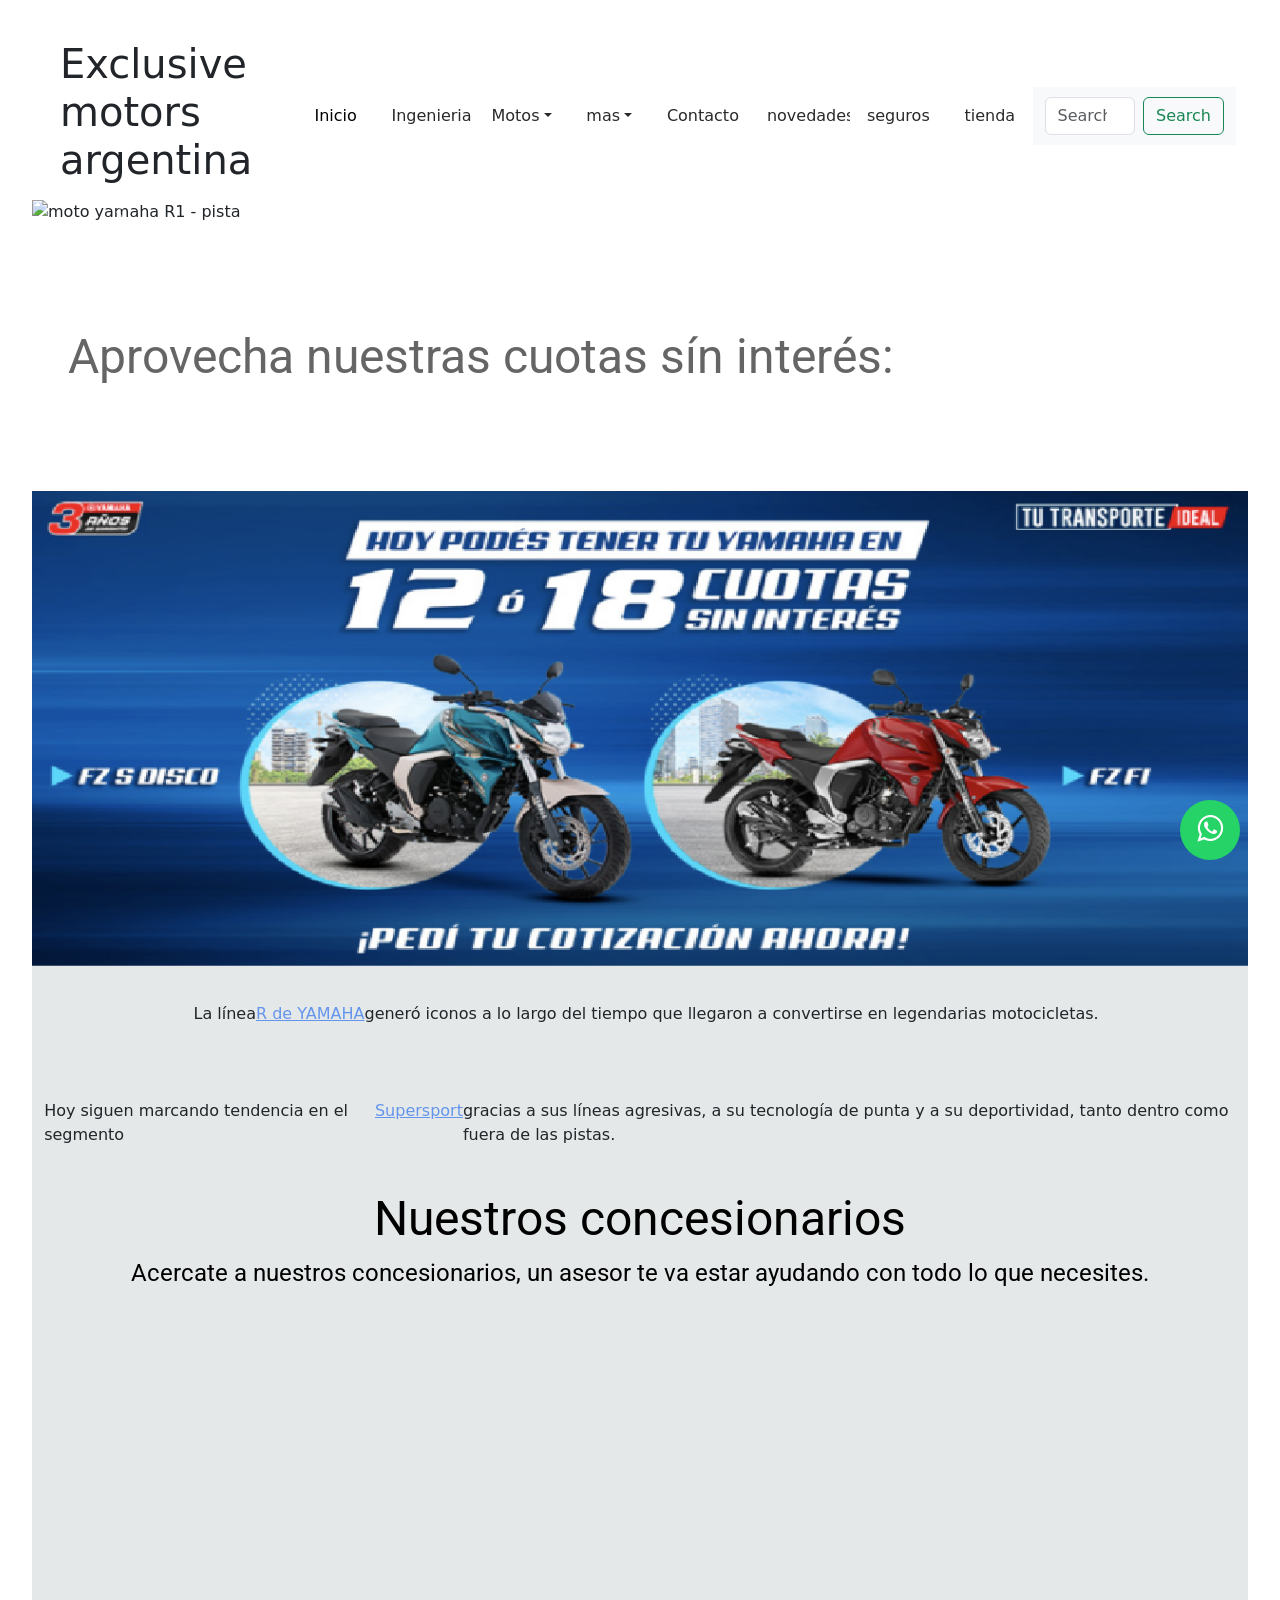
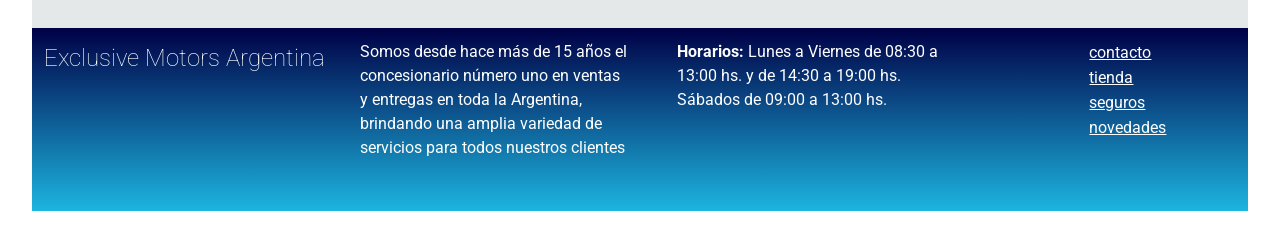
==== index.html @ c3d5702a "ultimos ajustes" ====
<!DOCTYPE html>
<html lang="en">

<head>
  <meta charset="UTF-8">
  <meta name="viewport" content="width=device-width, initial-scale=1.0, maximum-scale=5">

 <!--meta tags-->

  <meta name="description" content="Motos y motocicletas de calle, Enduro, Motocross, Deportivas, Touring y Custom; Cuatriciclos Deportivos, Utilitarios. Motores fuera de borda; Productos de fuerza y lubricantes.">
  <meta name="keywords" content="Motos, yamaha, motores, cuotas, touring, enduro, naked, linea R, Supersport, carrera, pista, fuerza, fuera de borda">
  <meta name="author" content="Exclusive motors Argentina">
  <meta name="copy" content=""> 
  
 
 
  <!--Open graph-->

  <meta property="og:title" content="Exclusive motors argentina">
  <meta property="og:description" content="Motos y motocicletas de calle, Enduro, Motocross, Deportivas, Touring y Custom; Cuatriciclos Deportivos, Utilitarios. Motores fuera de borda; Productos de fuerza y lubricantes.">
  <meta property="og:site_name" content="motors argentina">
  <meta property="og:image" content="motors argentina">  <!-- en este luego ira laurl de la imagen, cuando la pagina este subida -->
  <meta property="og:locale" content="es_ES">

  <!-- Favicon-->

  <link rel="shortcut icon" href="img/favicon.ico" type="image/x-icon">

  <!--linkeo al archivo css-->
  <link rel="stylesheet" href="./css/style.css">
  <link rel="preconnect" href="https://fonts.googleapis.com">
  <link rel="preconnect" href="https://fonts.gstatic.com" crossorigin>
  <link href="https://fonts.googleapis.com/css2?family=Roboto:wght@100&display=swap" rel="stylesheet">
  <!-- link bootstrap-->
  <link href="https://cdn.jsdelivr.net/npm/bootstrap@5.0.2/dist/css/bootstrap.min.css" rel="stylesheet"
  integrity="sha384-EVSTQN3/azprG1Anm3QDgpJLIm9Nao0Yz1ztcQTwFspd3yD65VohhpuuCOmLASjC" crossorigin="anonymous">
  <link rel="stylesheet" href="https://stackpath.bootstrapcdn.com/font-awesome/4.7.0/css/font-awesome.min.css">
  <title>Exclusive motors argentina -concecionario oficial argentina</title>
</head>

<body>


  <section class="margenesGlobales" id=" grillaGeneral">

    



    <header class="site-navbar">

      <nav class="navbar navbar-expand-lg navbar-white bg-white">
        <div class="container-fluid">
          <a class="navbar-brand" href=""></a>
          <h1>Exclusive motors argentina</h1>
          <button class="navbar-toggler" type="button" data-bs-toggle="collapse" data-bs-target="#navbarNav"
            aria-controls="navbarNav" aria-expanded="false" aria-label="Toggle navigation">
            <span class="navbar-toggler-icon"> <img class="botonHamburguesa" src="img/boton.PNG" alt="boton hamburquesa menu"></span>
          </button>
          <div class="collapse navbar-collapse justify-content-end" id="navbarNav">
            <ul class="navbar-nav">
              <li class="nav-item">
                <a class="nav-link active" aria-current="page" href="index.html">Inicio</a>
              </li>

              <li class="nav-item dropdown">
                <a class="nav-link dropdown-toggle" href="#" id="navbarDarkDropdownMenuLink" role="button"
                  data-bs-toggle="dropdown" aria-expanded="false">Ingenieria</a>

               <ul class="dropdown-menu ">
                  <li class="dropdown-itemDos"><a class="dropdown-item dropdown-itemDos" href="#">Innovación</a></li>
                  <li class="dropdown-itemDos"><a class="dropdown-item" href="#">Safety 360º</a></li>
                  <li class="dropdown-itemDos"><a class="dropdown-item" href="#"> Técnica al detalle.</a></li>
                </ul>
              </li>
              <li class="nav-item dropdown">
                <a class="nav-link dropdown-toggle" href="#" id="navbarDarkDropdownMenuLink" role="button"
                  data-bs-toggle="dropdown" aria-expanded="false">Motos</a>

               <ul class="dropdown-menu ">
                  <li class="dropdown-itemDos"><a class="dropdown-item" href="#">Sport</a></li>
                  <li class="dropdown-itemDos"><a class="dropdown-item" href="#">Roadster</a></li>
                  <li class="dropdown-itemDos"><a class="dropdown-item" href="#">Heritage</a></li>
                  <li class="dropdown-itemDos"><a class="dropdown-item" href="#">Adventure</a></li>
                  <li class="dropdown-itemDos"><a class="dropdown-item" href="#">Tour</a></li>
                  <li class="dropdown-itemDos"><a class="dropdown-item" href="#">Urban Mobility</a></li>
                  <li class="dropdown-itemDos"><a class="dropdown-item" href="#"> Todos los modelos</a></li>
                </ul>
              </li>

              <li class="nav-item dropdown">
                <a class="nav-link dropdown-toggle" href="#" id="navbarDarkDropdownMenuLink"
                  role="button" data-bs-toggle="dropdown" aria-expanded="false">mas</a>

               <ul class="dropdown-menu ">
                  <li class="dropdown-itemDos"><a class="dropdown-item" href="#"> Postventa</a></li>
                  <li class="dropdown-itemDos"><a class="dropdown-item" href="#">Academia de Manejo</a></li>
                  <li class="dropdown-itemDos"><a class="dropdown-item" href="#">Contacto</a></li>
                  <li class="dropdown-itemDos"><a class="dropdown-item" href="#">Empresa</a></li>
                </ul>
              </li>
              <li class="nav-item">
                <a class="nav-link" href="html/contacto.html">Contacto</a>
              </li>
              <li class="nav-item">
                <a class="nav-link" href="html/novedades.html">novedades</a>
              </li>
              <li class="nav-item">
                <a class="nav-link" href="html/seguros.html">seguros</a>
              </li>
              <li class="nav-item">
                <a class="nav-link" href="html/tienda.html">tienda</a>
              </li>
              <nav class="navbar navbar-light bg-light">
                <div class="container-fluid">
                  <form class="d-flex">
                    <input class="form-control me-2" type="search" placeholder="Search" aria-label="Search">
                    <button class="btn btn-outline-success" type="submit">Search</button>
                  </form>
                </div>
              </nav>
            </ul>
          </div>
        </div>
      </nav>

      <div id="carouselExampleControls" class="carousel slide" data-bs-ride="carousel">
        <div class="carousel-inner">
          <div class="carousel-item active">
            <img src="img/fotocarousel1.png" class="d-block w-100" alt="moto yamaha R1 - pista">
          </div>
          <div class="carousel-item">
            <img src="img/fotocarousel2.png" class="d-block w-100" alt="foto modelo yamaha">
          </div>
          <div class="carousel-item">
            <img src="img/fotocarousel3.png" class="d-block w-100" alt="foto moto logo yamaha">
          </div>
          <div class="carousel-item">
            <img src="img/fotocarousel4.png" class="d-block w-100" alt="foto grafica yamaha R3 en pista">
          </div>
          <div class="carousel-item">
            <img src="img/fotocarousel5.png" class="d-block w-100" alt="foto frente de yamaha R25">
          </div>
        </div>
        <button class="carousel-control-prev" type="button" data-bs-target="#carouselExampleControls"
          data-bs-slide="prev">
          <span class="carousel-control-prev-icon" aria-hidden="true"></span>
          <span class="visually-hidden">Previous</span>
        </button>
        <button class="carousel-control-next" type="button" data-bs-target="#carouselExampleControls"
          data-bs-slide="next">
          <span class="carousel-control-next-icon" aria-hidden="true"></span>
          <span class="visually-hidden">Next</span>
        </button>
      </div>
    </header>

    <a href="https://wa.me/01157613655?text=Quiero%20contactarme%20con%20un%20%asesor" class="whatsapp" target="_blank" rel="noopener"> <i class="fa fa-whatsapp whatsapp-icon"></i></a>



   



    <section id="aprovecha">
      <!--se coloca enlace absoluto con imagen de referencia-->

      <p>Aprovecha nuestras cuotas sín interés:</p>

      <a
        href="https://landings.yamaha-motor.com.ar/hoy-podes-tener-tu-yamaha-en-12-y-18-cuotas-sin-interes-fz-fi-fz-s-disco?utm_source=sitio&utm_medium=slidehome&utm_campaign=fz-fi-fz-s-disco">


        <img src="img/foto-cuotas.png" alt="foto con enlace a pagina de yamaha para compra en cuotas sin interes">

      </a>


    </section>



    <section id="descripcion" class="parrafoDescripcion fondoDescripcion" id="textoDescripcion">

      

      <p>La línea <a href="https://www.16valvulas.com.ar/yamaha-motor-argentina-anuncio-el-lanzamiento-de-la-linea-r-y-mt-bajo-el-concepto-revolucionate/" class="links-descripcion">R de YAMAHA</a> generó iconos a lo largo del tiempo que llegaron a convertirse en legendarias motocicletas.</p>

      <p>Hoy siguen marcando tendencia en el segmento <a href="https://www.yamaha-motor.com.ar/productos/motos/supersport" class="links-descripcion">Supersport</a> gracias a sus líneas agresivas, a su tecnología de punta y a su deportividad, tanto dentro como fuera de las pistas.</p>

    </section>


    <section id="concesionarios">

      <p class="titulos-2">
        Nuestros concesionarios
      </p>

      <p class="texto-concecionario">
        Acercate a nuestros concesionarios, un asesor te va estar ayudando con todo lo que necesites.
      </p>


    </section>


    <section class="alineacion-video-mapa fondoVideoMapa" id="videoMapa">



      <!--se trajo video de youtube, con contenido de motos-->

      <iframe width="500" height="300" src="https://www.youtube.com/embed/rLHcvOAVk74" title="YouTube video player"
        frameborder="0" allow="accelerometer; autoplay; clipboard-write; encrypted-media; gyroscope; picture-in-picture"
        allowfullscreen>

      </iframe>



      <!--se ingreso mapa interactivo con referencia de un concesionario-->

      <iframe
        src="https://www.google.com/maps/embed?pb=!1m18!1m12!1m3!1d52516.429315654146!2d-58.40936522325816!3d-34.647711031719474!2m3!1f0!2f0!3f0!3m2!1i1024!2i768!4f13.1!3m3!1m2!1s0x95bccbaf38d71501%3A0xfbb5e408a9bd935f!2sCycles%20Motoshop%20Concesionario%20Yamaha!5e0!3m2!1ses!2sar!4v1625769912890!5m2!1ses!2sar"
        width="500" height="300" style="border:0;" allowfullscreen="" loading="lazy" class="mapa" title="mapa con ubicacion de concecionario">
      </iframe>


    </section>


    <footer>

      <p class="tituloFooter">Exclusive Motors Argentina</p>

      <p class="textoFooter"> 

        Somos desde hace más de 15 años el concesionario número uno en ventas y entregas en toda la Argentina, brindando una amplia variedad de servicios para todos nuestros clientes
      </p>


      <p class="textoFooter">
        <b>Horarios:</b> 
        Lunes a Viernes de 08:30 a 13:00 hs. y de 14:30 a 19:00 hs.

        Sábados de 09:00 a 13:00 hs.
      </p>

      <ul>
       <li> <a href="html/contacto.html" class="link">contacto</a></li>
       <li> <a href="html/tienda.html" class="link">tienda</a></li>
       <li> <a href="html/seguros.html" class="link">seguros</a></li>
       <li> <a href="html/novedades.html" class="link">novedades</a></li>

      </ul>
      
      
    </footer>
    



  </section>

  <script src="https://cdn.jsdelivr.net/npm/@popperjs/core@2.9.2/dist/umd/popper.min.js"
    integrity="sha384-IQsoLXl5PILFhosVNubq5LC7Qb9DXgDA9i+tQ8Zj3iwWAwPtgFTxbJ8NT4GN1R8p"
    crossorigin="anonymous"></script>
  <script src="https://cdn.jsdelivr.net/npm/bootstrap@5.0.2/dist/js/bootstrap.min.js"
    integrity="sha384-cVKIPhGWiC2Al4u+LWgxfKTRIcfu0JTxR+EQDz/bgldoEyl4H0zUF0QKbrJ0EcQF"
    crossorigin="anonymous"></script>

</body>

</html>
---- css/style.css ----
* {
  margin: 0%;
  padding: 0%;
}

/* clases para todo el index.html*/
.ul-principal {
  list-style: none;
  display: flex;
  left: 0px;
}

.ul-principal .sub li {
  width: 200px;
}

li {
  width: 100px;
  background-color: white;
  padding-top: 1%;
  padding-left: 1%;
  padding-right: 1%;
  padding-bottom: 1%;
}

.links {
  color: black;
}

.botones {
  width: 100px;
  height: 100px;
  float: right;
  background-color: lightslategray;
  border-radius: 50%;
  transition: all 1.5s ease;
  font-family: "Roboto", sans-serif;
  font-size: x-large;
  border: black solid;
}

.contactoBoton {
  color: black;
}

#carouselExampleControls div div img {
  height: 10%;
}

.margen-superior {
  margin-top: 10px;
  display: block;
}

#aprovecha {
  background: white;
}
#aprovecha p {
  font-family: "Roboto", sans-serif;
  color: black;
  font-size: 300%;
  opacity: 0.6;
  display: flex;
  justify-content: left;
  flex-wrap: wrap;
  padding-top: 8%;
  padding-bottom: 8%;
  padding-left: 3%;
}
#aprovecha a img {
  height: auto;
  width: 100%;
}

.parrafoDescripcion > p {
  background-color: #e5e8e8;
  padding-left: 1%;
  padding-top: 3%;
  padding-bottom: 3%;
  display: flex;
  justify-content: center;
}

.titulos-2 {
  font-family: "Roboto", sans-serif;
  color: black;
  font-size: 300%;
  background-color: #e5e8e8;
  display: flex;
  justify-content: center;
  flex-wrap: wrap;
}

.texto-concecionario {
  font-family: "Roboto", sans-serif;
  color: black;
  font-size: 150%;
  background-color: #e5e8e8;
  display: flex;
  justify-content: center;
  flex-wrap: wrap;
  padding-bottom: 2%;
}

.links-descripcion {
  color: cornflowerblue;
}

.alineacion-video-mapa {
  display: flex;
  justify-content: space-evenly;
  margin-top: 0, 5px;
  padding-bottom: 1%;
}

.titulos {
  font-family: "Roboto", sans-serif;
  color: blue;
  font-size: 40px;
  display: flex;
  justify-content: center;
}

/* se aplica clase "P" para todos los parrafos queden sin margen inferior, y que anule a la que viene con bootstrap*/
p {
  margin-bottom: 0 !important;
}

.fondoVideoMapa {
  background-color: #e5e8e8;
}

header {
  /* background-image: url("../img/motoIndex.png"); */
  width: 100%;
  background-position: center;
}

footer {
  background: linear-gradient(#000046, #1cb5e0);
  padding-top: 1%;
  padding-left: 1%;
  padding-right: 1%;
  padding-bottom: 1%;
  font-family: "Roboto", sans-serif;
  display: flex;
}
footer ul {
  margin-left: 0;
  width: 30%;
  display: flex;
  justify-content: flex-end;
  float: right;
  padding-left: 0;
  margin-bottom: 0;
  flex-direction: column;
  padding-left: 10%;
  padding-right: 5%;
  margin-bottom: 5%;
}
footer ul li {
  width: 50%;
  padding-top: 1%;
  padding-right: 1%;
  padding-bottom: 0%;
  margin-right: 0%;
  background-color: transparent;
  display: flex;
}
footer ul li a {
  color: white;
}

footer ul li a:hover {
  color: white;
}

.tituloFooter {
  font-size: x-large;
  padding-top: 0;
  margin-top: 0;
  padding-left: 0;
  width: 50%;
  color: white;
  font-weight: 100;
}
@media (max-width: 469px) {
  .tituloFooter {
    width: 100%;
    padding-bottom: 1rem;
  }
}

.textoFooter {
  font-size: medium;
  padding-left: 2%;
  padding-right: 2%;
  width: 50%;
  color: white;
  display: inline-block;
}
@media (max-width: 469px) {
  .textoFooter {
    width: 100%;
    padding-bottom: 1rem;
  }
}

.mapa {
  display: inline-block;
}

/* menu desplegable */
.sub-menu > ul {
  display: none;
  position: absolute;
  top: 0;
  left: 86px;
  background: white;
  padding: 0;
}

.dropdown-itemDos {
  color: black;
  width: 143%;
  border: black solid 0.8px;
  border-radius: 0.25rem;
}

.dropdown-menu-white {
  background-color: aquamarine;
}

.dropdown-menu {
  width: 120%;
  background-color: brown;
}

.site-navbar {
  width: 100%;
  z-index: 1999;
  margin-bottom: 0px;
  top: 0;
}

.site-navbar a {
  color: #2b2929;
}

.site-navbar a:hover {
  color: #2b2929;
}

.margenesGlobales {
  margin: 2em 2em 2em 2em;
}

label {
  font-weight: lighter;
  font-size: 34px;
  margin: 0.5em;
}

.botonHamburguesa {
  width: auto;
  height: 2em;
  margin-left: -16px;
}

a {
  color: black;
  display: block;
}

.sub-menu ul li {
  float: none;
}

.sub-menu:hover > ul {
  display: block !important;
}

.sticky {
  position: absolute;
  top: 0;
  width: 100%;
}

.whatsapp {
  position: fixed;
  width: 60px;
  height: 60px;
  bottom: 40px;
  right: 40px;
  background-color: #25d366;
  color: #FFF;
  border-radius: 50px;
  text-align: center;
  font-size: 30px;
  z-index: 100;
}

.whatsapp-icon {
  margin-top: 13px;
}

/*se aplico un gadiente en el FOOTER, buscar la clase footer que aplica para todos los html del proyecto*/
/* medias query aplicadas al Home (index.html) . con mobile first, luego tablet y luego pc (desktop)*/
@media only screen and (min-width: 320px) and (max-width: 500px) {
  #grillaGeneral {
    grid-template-columns: 100%;
    grid-template-rows: auto auto auto auto auto auto;
    grid-template-areas: "cabecera" "descripcionSection" "aprovecha" "textoDescripcion" "concesionarios" "videoMapa";
  }

  header {
    background-image: url("../img/fotoCarousel1.png,fotoCarousel2.png,fotoCarousel3.png,fotoCarousel4.png,fotoCarousel5.png");
    background-size: 100% 100%;
    height: 100%;
    width: 100%;
    background-position: center;
  }

  .margen-superior {
    margin-top: 10px;
    display: block;
  }

  .titulos {
    font-family: "Roboto", sans-serif;
    color: blue;
    font-size: 40px;
    display: flex;
    justify-content: center;
  }

  .titulos-2 {
    font-family: "Roboto", sans-serif;
    color: black;
    font-size: 100%;
    background-color: #e5e8e8;
    display: flex;
    justify-content: center;
    flex-wrap: wrap;
  }

  .texto-concecionario {
    font-family: "Roboto", sans-serif;
    color: black;
    font-size: 100%;
    background-color: #e5e8e8;
    display: flex;
    justify-content: center;
    flex-wrap: wrap;
    padding-bottom: 2%;
    padding-right: 1%;
    padding-left: 1%;
  }

  #aprovecha p {
    font-family: "Roboto", sans-serif;
    color: black;
    font-size: 200%;
    background-color: white;
    display: flex;
    justify-content: center;
    flex-wrap: wrap;
  }
  #aprovecha a img {
    height: auto;
    width: 100%;
  }

  #videoMapa {
    display: flex;
    flex-wrap: wrap;
  }

  .parrafoDescripcion > p {
    background-color: #e5e8e8;
    padding-right: 1%;
    padding-left: 1%;
    display: inline-block;
  }
  .parrafoDescripcion > p a {
    display: inline;
  }

  .fondosTitulosContacto {
    background: #f8f9f9;
  }
  .fondosTitulosContacto p {
    color: black;
    font-family: "Roboto", sans-serif;
    display: flex;
    justify-content: center;
    font-size: 100%;
  }

  .imagen-contacto {
    display: none;
  }

  .grid-container img {
    display: flex;
    flex-wrap: wrap;
    width: 100%;
  }

  footer {
    display: flex;
    flex-wrap: wrap;
    flex-direction: column;
  }
  footer ul {
    margin-left: 0;
  }
}
@media only screen and (min-width: 501px) and (max-width: 768px) {
  #grillaGeneral {
    grid-template-columns: 100%;
    grid-template-rows: auto auto auto auto auto auto;
    grid-template-areas: "cabecera" "descripcionSection" "aprovecha" "textoDescripcion" "concesionarios" "videoMapa" "checkBox" "sectorDestino" "botonesContacto";
  }

  header {
    background-image: url("../img/fotoCarousel1.png,fotoCarousel2.png,fotoCarousel3.png,fotoCarousel4.png,fotoCarousel5.png");
    background-size: 100% 100%;
    height: 100%;
    width: 100%;
    background-position: center;
  }

  .margen-superior {
    margin-top: 10px;
    display: block;
  }

  .titulos-2 {
    font-family: "Roboto", sans-serif;
    color: black;
    font-size: 40px;
    background-color: #e5e8e8;
    display: flex;
    justify-content: center;
    flex-wrap: wrap;
  }

  #videoMapa {
    display: flex;
    flex-wrap: wrap;
  }

  .parrafoDescripcion > p {
    padding-left: 1%;
    display: inline-block;
    background-color: #e5e8e8;
    padding-right: 1%;
    padding-left: 1%;
  }
  .parrafoDescripcion > p a {
    display: inline;
  }

  #aprovecha p {
    font-family: "Roboto", sans-serif;
    color: black;
    font-size: 200%;
    background-color: white;
    display: flex;
    justify-content: center;
    flex-wrap: wrap;
  }
  #aprovecha a img {
    height: auto;
    width: 100%;
  }

  .texto-concecionario {
    font-family: "Roboto", sans-serif;
    color: black;
    font-size: 100%;
    background-color: #e5e8e8;
    display: flex;
    justify-content: center;
    flex-wrap: wrap;
    padding-bottom: 2%;
    padding-right: 1%;
    padding-left: 1%;
  }

  .fondosTitulosContacto {
    background: #f8f9f9;
  }
  .fondosTitulosContacto p {
    color: black;
    font-family: "Roboto", sans-serif;
    display: flex;
    justify-content: center;
    font-size: 200%;
  }

  .imagen-contacto {
    display: none;
  }

  .grid-container img {
    display: flex;
    flex-wrap: wrap;
    width: 100%;
  }

  footer {
    display: flex;
    flex-wrap: wrap;
    flex-direction: column;
  }
  footer ul {
    margin-left: 0;
  }
}
@media only screen and (min-width: 769px) and (max-width: 920px) {
  #grillaGeneral {
    grid-template-columns: 100%;
    grid-template-rows: auto auto auto auto auto auto;
    grid-template-areas: "cabecera" "descripcionSection" "aprovecha" "textoDescripcion" "concesionarios" "videoMapa" "checkBox" "sectorDestino" "botonesContacto";
  }

  .texto-concecionario {
    font-family: "Roboto", sans-serif;
    color: black;
    font-size: 100%;
    background-color: #e5e8e8;
    display: flex;
    justify-content: center;
    flex-wrap: wrap;
    padding-bottom: 2%;
    padding-right: 1%;
    padding-left: 1%;
  }

  .parrafoDescripcion > p {
    padding-left: 1%;
    display: inline-block;
    background-color: #e5e8e8;
    padding-right: 1%;
    padding-left: 1%;
  }
  .parrafoDescripcion > p a {
    display: inline;
  }

  #aprovecha p {
    font-family: "Roboto", sans-serif;
    color: black;
    font-size: 200%;
    background-color: white;
    display: flex;
    justify-content: center;
    flex-wrap: wrap;
  }
  #aprovecha a img {
    height: auto;
    width: 100%;
  }
}
.dropdown-menu {
  border: none !important;
}

/* clases para contacto.html*/
.imagen-contacto {
  height: 100%;
  width: 100%;
  background-position: center;
}

.titulosContacto {
  color: black;
  font-family: "Roboto", sans-serif;
  display: flex;
  justify-content: center;
  font-size: 300%;
  transition: all 1.5s;
}

.fondosTitulosContacto {
  background-color: #f8f9f9;
  padding-top: 2%;
  padding-bottom: 2%;
}

.formulario {
  border: 1px solid gray;
  padding-left: 1%;
  padding-right: 1%;
  padding-bottom: 1%;
}

.imagen-datos {
  height: 30%;
  width: 100%;
  background-position: center;
}

.margenes {
  margin-top: 30px;
}

/* clases para tienda.html*/
.h5 {
  font-size: 40px;
  background-color: lightslategrey;
  font-family: "Roboto", sans-serif;
  display: flex;
  justify-content: center;
}

.imagen-tienda {
  width: 100%;
  display: flex;
  flex-wrap: wrap;
  padding: 0%;
  margin: 0%;
}

/* clases para seguros.html*/
.avisoImportante {
  margin-bottom: 1%;
}
.avisoImportante p {
  text-align: center;
  font-family: "Roboto", sans-serif;
  padding-left: 1%;
  padding-right: 1%;
  padding-bottom: 3%;
  padding-top: 3%;
  background-color: #e5e8e8;
}
.avisoImportante .aviso {
  color: red;
  font-size: 40px;
}

.cardGeneral {
  display: flex;
  flex-direction: row;
  justify-content: center;
  padding-left: 3%;
  padding-top: 3%;
  padding-bottom: 3%;
  padding-right: 3%;
}
.cardGeneral div div h5 {
  display: flex;
  justify-content: center;
}
.cardGeneral div div p {
  display: flex;
  justify-content: center;
}
.cardGeneral div div a {
  display: flex;
  justify-content: center;
  margin-top: 1rem;
}

/* clases para novedades.html*/
.h3 {
  font-size: 40px;
  background-color: lightslategrey;
  font-family: "Roboto", sans-serif;
  display: flex;
  justify-content: center;
}

/*.imagen-novedades{     ----- se reemplaza por grid------
    width: 100%;
    margin: 0%;
    padding: 0%;
    display: flex;
    flex-wrap: wrap;
}

.imagen-novedades > img{

    width: 50%;
    margin: 0%;
    padding: 0%;
}





/* aplicando grid a un html del proyecto*/
.grid-container {
  display: grid;
  grid-template-columns: 48% 48%;
  grid-template-rows: 50% 50%;
}

.grid-img {
  display: grid;
  width: 720px;
}

.avisoSeguros {
  background-color: #979dac;
}

.imagen-seguros {
  width: 100%;
}
.imagen-seguros img {
  width: 100%;
}

/* se quito la escala, ya que para el proyecto final no aplica*/

/*# sourceMappingURL=style.css.map */
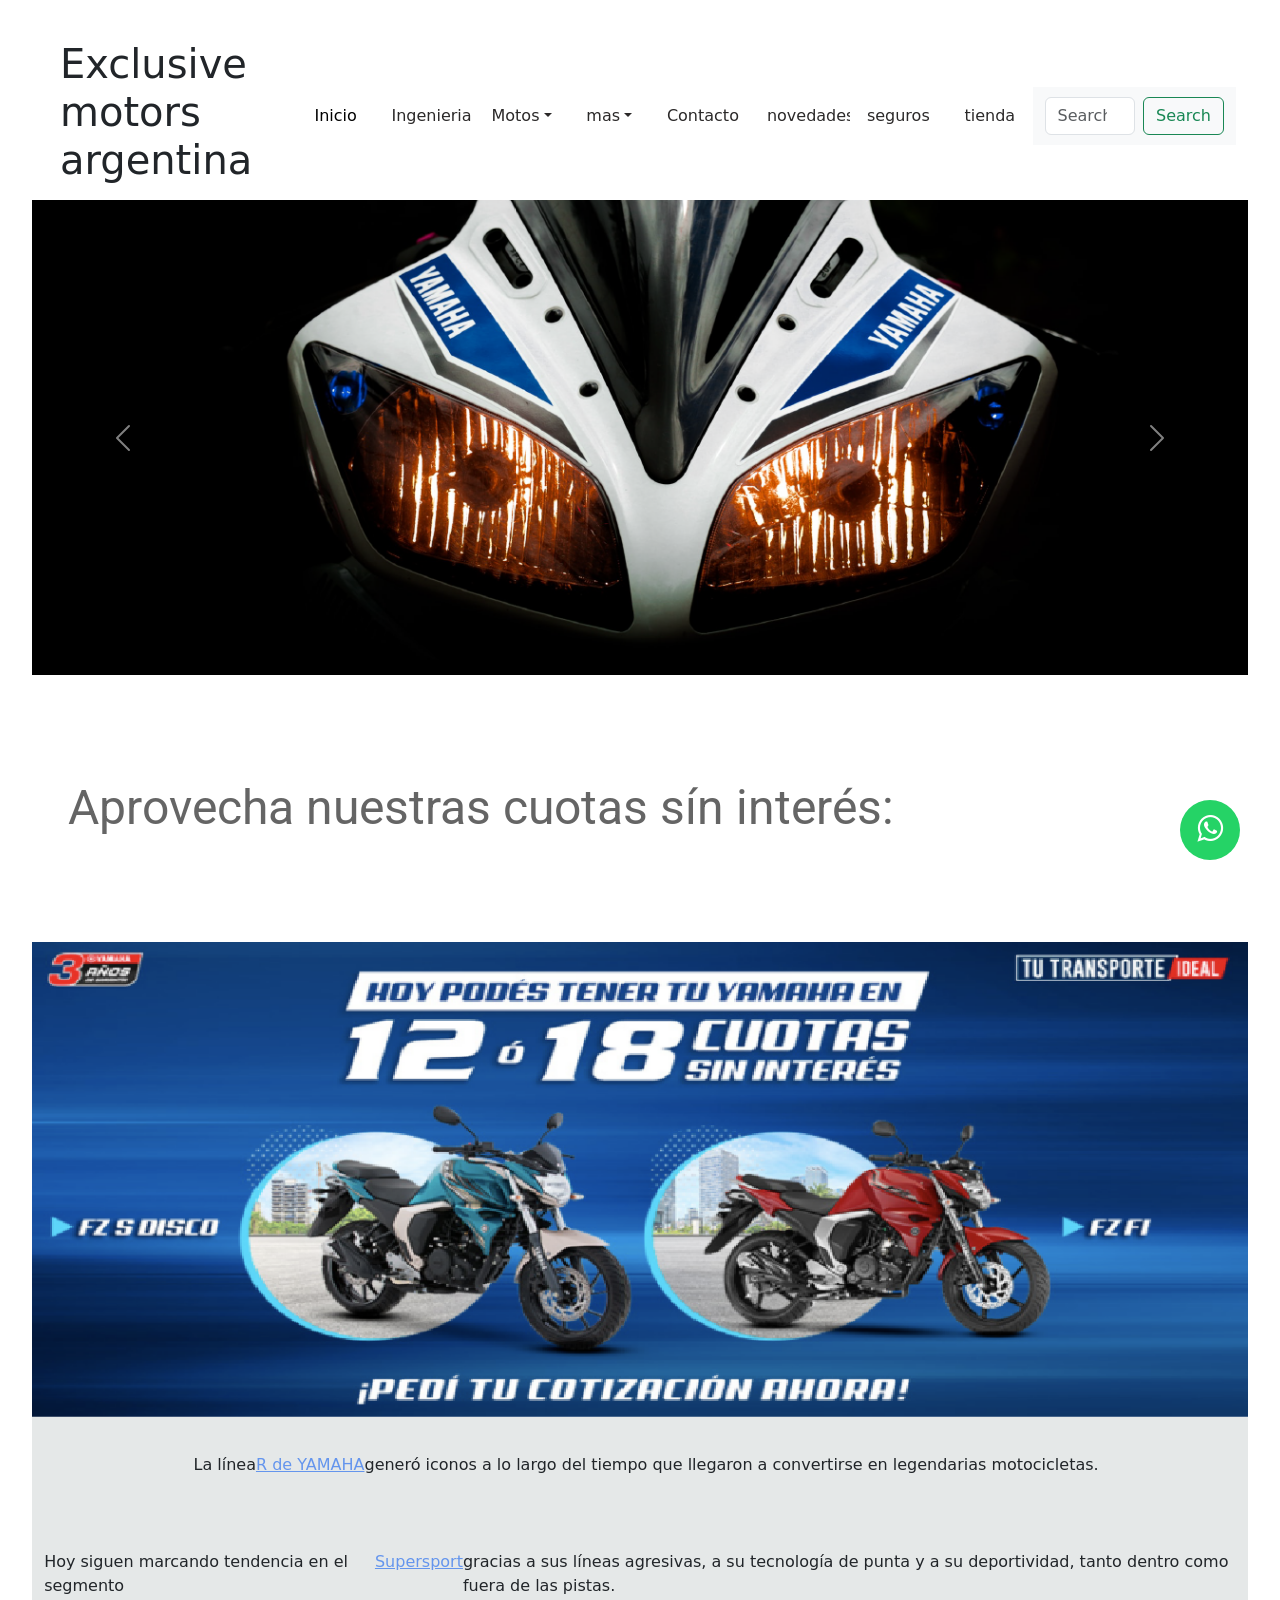
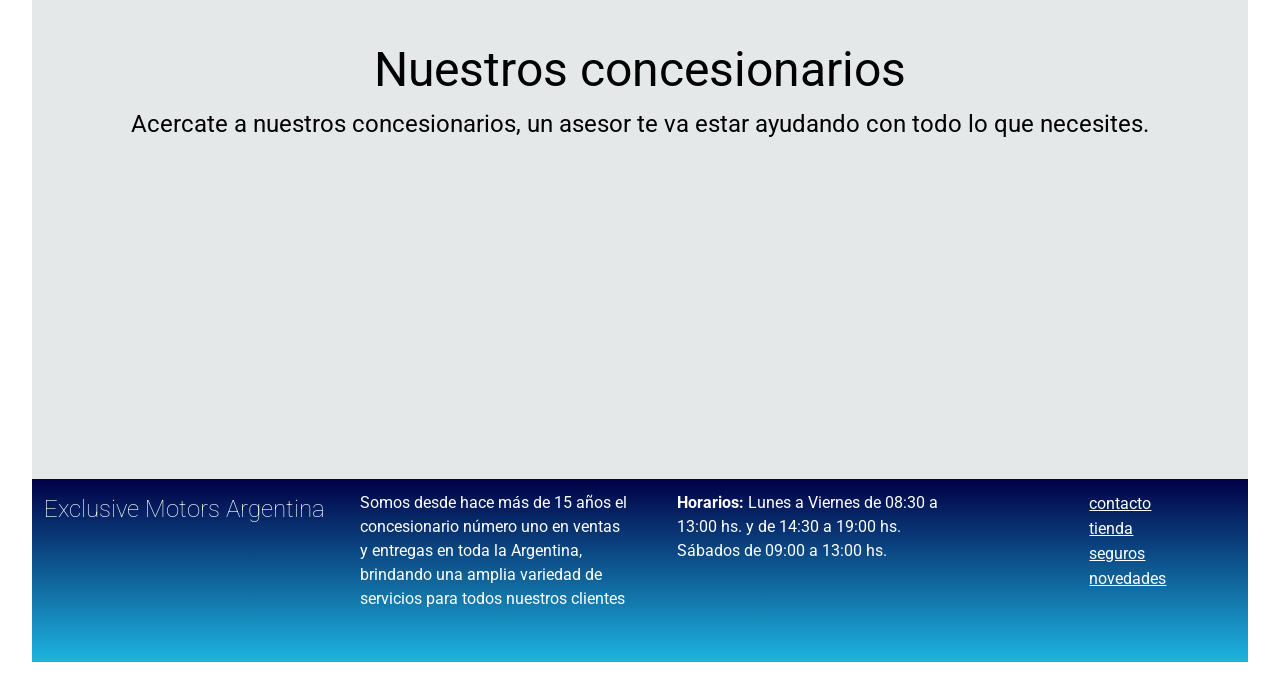
==== commit 3f80c167: "actualizado index" ====
--- a/index.html
+++ b/index.html
@@ -127,19 +127,19 @@
       <div id="carouselExampleControls" class="carousel slide" data-bs-ride="carousel">
         <div class="carousel-inner">
           <div class="carousel-item active">
-            <img src="img/fotocarousel1.png" class="d-block w-100" alt="moto yamaha R1 - pista">
-          </div>
-          <div class="carousel-item">
-            <img src="img/fotocarousel2.png" class="d-block w-100" alt="foto modelo yamaha">
-          </div>
-          <div class="carousel-item">
-            <img src="img/fotocarousel3.png" class="d-block w-100" alt="foto moto logo yamaha">
-          </div>
-          <div class="carousel-item">
-            <img src="img/fotocarousel4.png" class="d-block w-100" alt="foto grafica yamaha R3 en pista">
-          </div>
-          <div class="carousel-item">
-            <img src="img/fotocarousel5.png" class="d-block w-100" alt="foto frente de yamaha R25">
+            <img src="/img/fotoCarousel1.png" class="d-block w-100" alt="moto yamaha R1 - pista">
+          </div>
+          <div class="carousel-item">
+            <img src="/img/fotoCarousel2.png" class="d-block w-100" alt="foto modelo yamaha">
+          </div>
+          <div class="carousel-item">
+            <img src="/img/fotoCarousel3.png" class="d-block w-100" alt="foto moto logo yamaha">
+          </div>
+          <div class="carousel-item">
+            <img src="/img/fotoCarousel4.png" class="d-block w-100" alt="foto grafica yamaha R3 en pista">
+          </div>
+          <div class="carousel-item">
+            <img src="/img/fotoCarousel5.png" class="d-block w-100" alt="foto frente de yamaha R25">
           </div>
         </div>
         <button class="carousel-control-prev" type="button" data-bs-target="#carouselExampleControls"
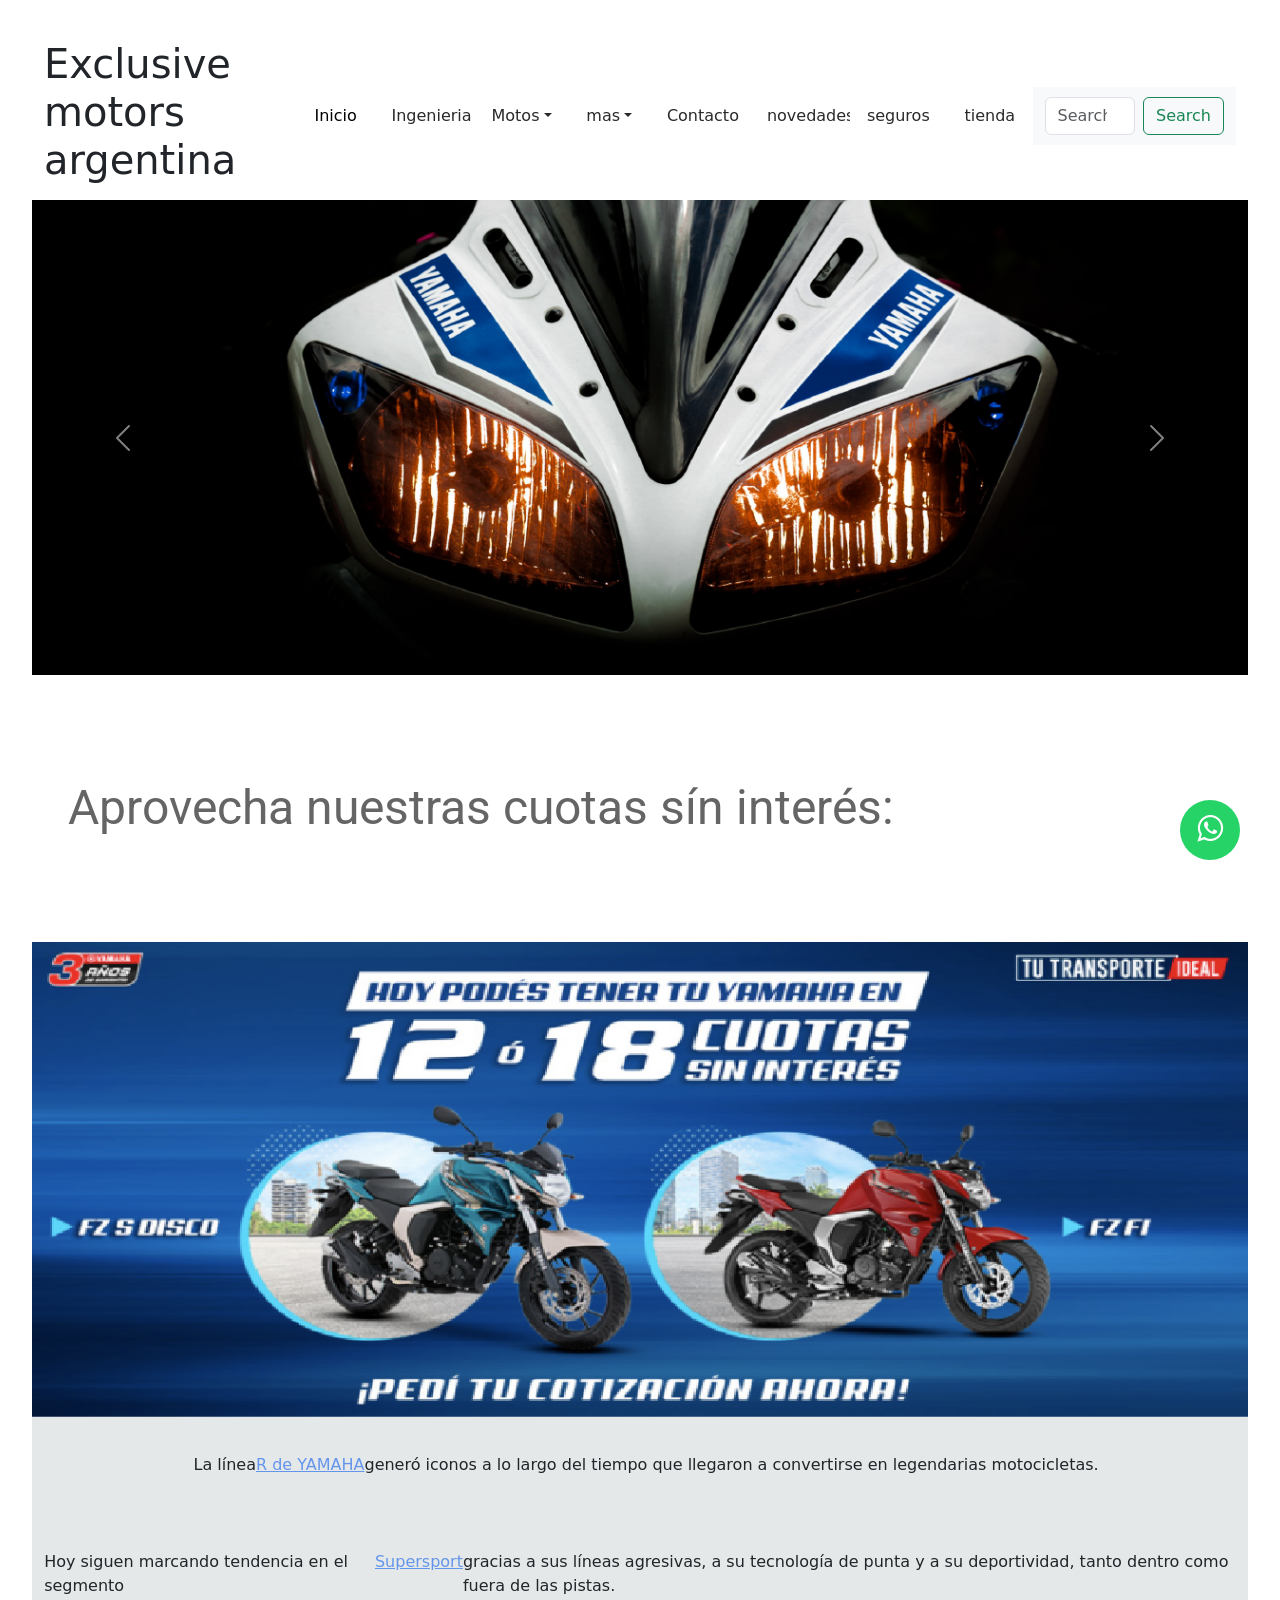
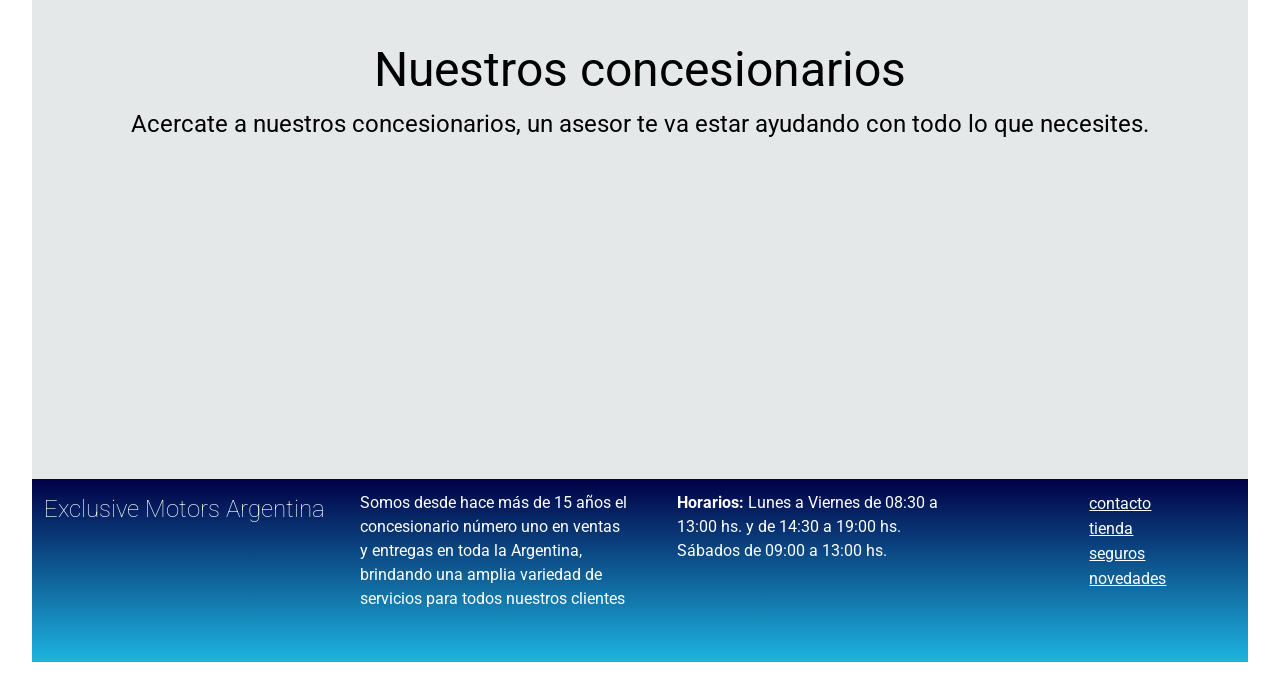
==== commit 61f921d8: "correccion de navbar" ====
--- a/index.html
+++ b/index.html
@@ -51,11 +51,10 @@
 
       <nav class="navbar navbar-expand-lg navbar-white bg-white">
         <div class="container-fluid">
-          <a class="navbar-brand" href=""></a>
           <h1>Exclusive motors argentina</h1>
           <button class="navbar-toggler" type="button" data-bs-toggle="collapse" data-bs-target="#navbarNav"
             aria-controls="navbarNav" aria-expanded="false" aria-label="Toggle navigation">
-            <span class="navbar-toggler-icon"> <img class="botonHamburguesa" src="img/boton.PNG" alt="boton hamburquesa menu"></span>
+            <span class="navbar-toggler-icon"> <img class="botonHamburguesa" src="img/boton.PNG" alt=""></span>
           </button>
           <div class="collapse navbar-collapse justify-content-end" id="navbarNav">
             <ul class="navbar-nav">
@@ -127,19 +126,19 @@
       <div id="carouselExampleControls" class="carousel slide" data-bs-ride="carousel">
         <div class="carousel-inner">
           <div class="carousel-item active">
-            <img src="/img/fotoCarousel1.png" class="d-block w-100" alt="moto yamaha R1 - pista">
-          </div>
-          <div class="carousel-item">
-            <img src="/img/fotoCarousel2.png" class="d-block w-100" alt="foto modelo yamaha">
-          </div>
-          <div class="carousel-item">
-            <img src="/img/fotoCarousel3.png" class="d-block w-100" alt="foto moto logo yamaha">
-          </div>
-          <div class="carousel-item">
-            <img src="/img/fotoCarousel4.png" class="d-block w-100" alt="foto grafica yamaha R3 en pista">
-          </div>
-          <div class="carousel-item">
-            <img src="/img/fotoCarousel5.png" class="d-block w-100" alt="foto frente de yamaha R25">
+            <img src="img/fotoCarousel1.png" class="d-block w-100" alt="moto yamaha R1 - pista">
+          </div>
+          <div class="carousel-item">
+            <img src="img/fotoCarousel2.png" class="d-block w-100" alt="foto modelo yamaha">
+          </div>
+          <div class="carousel-item">
+            <img src="img/fotoCarousel3.png" class="d-block w-100" alt="foto moto logo yamaha">
+          </div>
+          <div class="carousel-item">
+            <img src="img/fotoCarousel4.png" class="d-block w-100" alt="foto grafica yamaha R3 en pista">
+          </div>
+          <div class="carousel-item">
+            <img src="img/fotoCarousel5.png" class="d-block w-100" alt="foto frente de yamaha R25">
           </div>
         </div>
         <button class="carousel-control-prev" type="button" data-bs-target="#carouselExampleControls"
--- a/css/style.css
+++ b/css/style.css
@@ -68,7 +68,7 @@
   padding-left: 3%;
 }
 #aprovecha a img {
-  height: auto;
+  height: 100%;
   width: 100%;
 }
 
@@ -314,7 +314,7 @@
   }
 
   header {
-    background-image: url("../img/fotoCarousel1.png,fotoCarousel2.png,fotoCarousel3.png,fotoCarousel4.png,fotoCarousel5.png");
+    background-image: url("../img/fotoCarousel1.png");
     background-size: 100% 100%;
     height: 100%;
     width: 100%;
@@ -424,7 +424,7 @@
   }
 
   header {
-    background-image: url("../img/fotoCarousel1.png,fotoCarousel2.png,fotoCarousel3.png,fotoCarousel4.png,fotoCarousel5.png");
+    background-image: url("../img/fotoCarousel1.png");
     background-size: 100% 100%;
     height: 100%;
     width: 100%;
@@ -651,18 +651,27 @@
   padding-bottom: 3%;
   padding-right: 3%;
 }
-.cardGeneral div div h5 {
-  display: flex;
-  justify-content: center;
-}
-.cardGeneral div div p {
-  display: flex;
-  justify-content: center;
-}
-.cardGeneral div div a {
+.cardGeneral div div div .card-img-top {
+  width: 100%;
+  height: 100%;
+}
+.cardGeneral div div div h5 {
+  display: flex;
+  justify-content: center;
+}
+.cardGeneral div div div p {
+  display: flex;
+  justify-content: center;
+}
+.cardGeneral div div div a {
   display: flex;
   justify-content: center;
   margin-top: 1rem;
+}
+
+.car-img-top {
+  width: 100%;
+  height: 100%;
 }
 
 /* clases para novedades.html*/
@@ -714,6 +723,7 @@
 }
 .imagen-seguros img {
   width: 100%;
+  height: auto;
 }
 
 /* se quito la escala, ya que para el proyecto final no aplica*/
